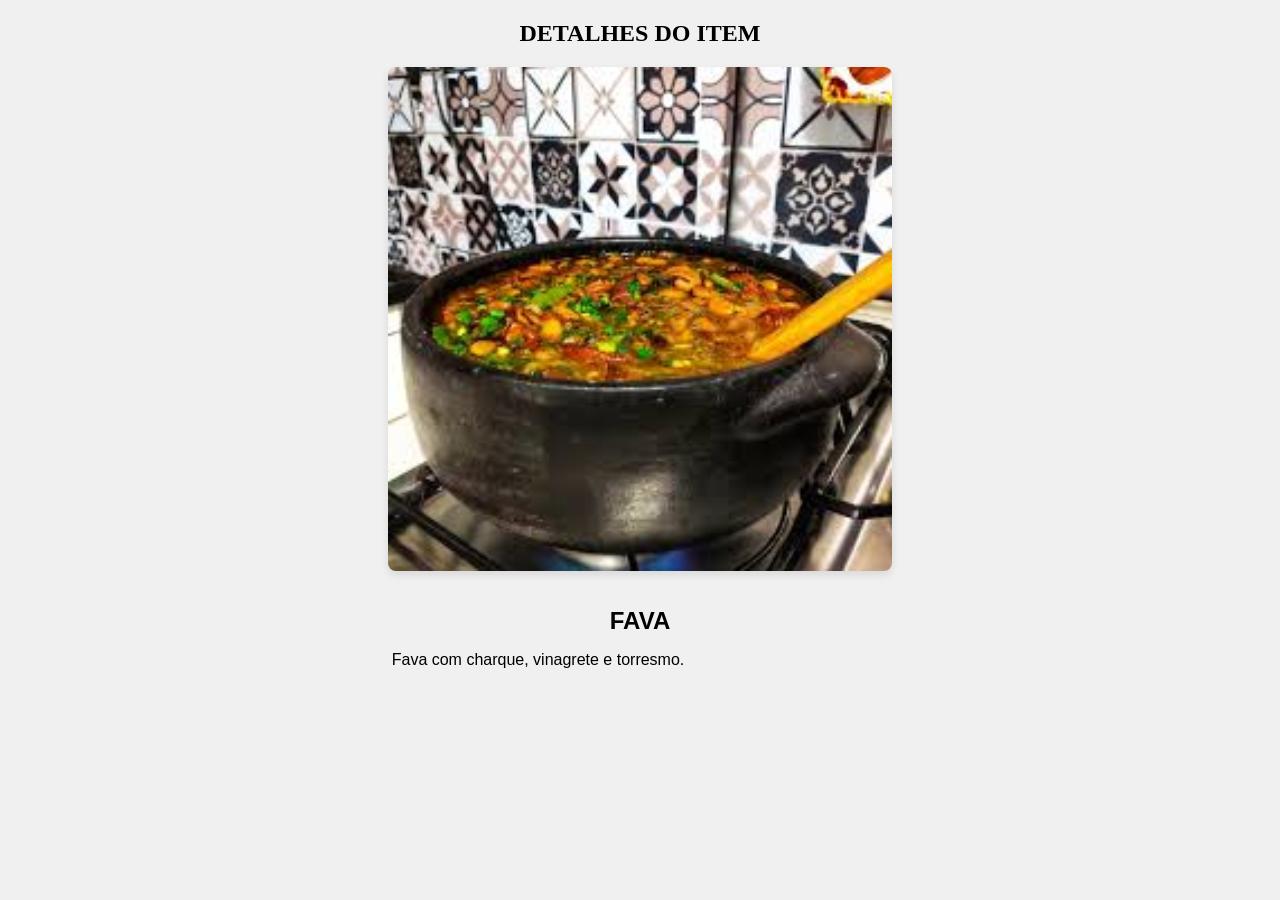
==== html/DestaqueFava.html @ a5c8fe2a "atual implementação" ====
<!DOCTYPE html>
<html lang="pt-br">
<head>
    <meta charset="UTF-8">
    <meta name="viewport" content="width=device-width, initial-scale=1.0">
    <link rel="stylesheet" href="../css/style.css">
    <title>Recanto da fava</title>
</head>
<a href="../index.html">
    <body class="BodyDestaque">
            <h2 class="H2Detaque">DETALHES DO ITEM</h2>
        <img src="../img/fava.jpg" alt="tigela de fava" class="FotoDestaque">
        <h1 class="H1Destaque">FAVA</h1>
        <p class="PDestaque">Fava com charque, vinagrete e torresmo.</p>
    </body>
</a>
</html>
---- css/style.css ----
body {
  margin: 0;
  padding: 0;
}

/*header {
  font-family: 'Segoe UI', Tahoma, Geneva, Verdana, sans-serif;
  margin: 5px 5px;
  border: 5px;  
  padding: 0px 5px 0px 0px;
}*/

.LogoCabecalho {
  width: 100%;
  height: auto;
  display: block;
  border-radius: 15px;
}

.tit {
  text-align: center;
}

.section {
  height: 100vh; /* Altura da viewport */
  padding: 20px;
  border-bottom: 1px solid #ddd;
}

.section:nth-child(odd) {
  background-color: #f4f4f4;
}

.item {
    background-color: aliceblue;
    margin: 5px 5px;
    border: 5px;  
    padding: 0px 5px 0px 0px;
    border-radius: 15px;
}

.flex-container {
    display: flex;
    justify-content: space-between;
    align-items: center;
    font-size: small;
  }

  ul {
    font-family: Arial, Helvetica, sans-serif;
    list-style: none;
  }

  .pDaLista {
    font-size: larger;
  }
  
  .flex-item {
    margin: 10px;
    border-radius: 10px;
  }
  
  .flex-item:first-child {
    flex: 1; /* O texto ocupará o espaço restante */
  }
  
  .flex-item:last-child {
    max-width: 30%; /* Ajuste conforme necessário */
  }

  .FotoDestaque { /*css da página destaque.html*/
    max-width: 100%;
    height: auto;
    margin-bottom: 1rem;
    border-radius: 8px; /* Bordas arredondadas */
    box-shadow: 0 4px 8px rgba(0, 0, 0, 0.1); /* Sombra suave */
  }

  .BodyDestaque {
    display: flex;
    justify-content: center;
    align-items: center;
    text-align: center;
    flex-direction: column;
    background-color: #f0f0f0; /* Cor de fundo suave */
  }

  .H2Destaque {
    font-family: 'Segoe UI', Tahoma, Geneva, Verdana, sans-serif;
    font-size: 1.5rem;
    margin-bottom: 1rem;
  }

  .H1Destaque {
    font-family: 'Segoe UI', Tahoma, Geneva, Verdana, sans-serif;
    font-size: 1.5rem;
    margin-bottom: 1rem;
  }

  .PDestaque {
    font-family: 'Segoe UI', Tahoma, Geneva, Verdana, sans-serif;
    font-size: 1rem;
    max-width: 300px; /* Limita a largura do texto para melhorar a legibilidade */
  }

  a {
    text-decoration: none;
    color: black;
  }

.container {
    text-align: center;
}

.whatsapp-button {
    display: inline-block;
    padding: 5px 15px;
    font-size: 18px;
    color: #fff;
    background-color: #25d366;
    border: none;
    border-radius: 5px;
    text-decoration: none;
    transition: background-color 0.3s ease;
}

.whatsapp-button:hover {
    background-color: #1ebe5d;
}
#cop {
  text-align: center;
}

/* início do menu*/
header {
  width: 100%;
  background-color: #333;
  color: white;
  position: fixed;
  top: -60px; /* Escondido no início */
  left: 0;
  transition: top 0.3s;
  z-index: 1000;
}

.menu-hamburguer {
  padding: 15px;
  cursor: pointer;
  font-size: 20px;
}

nav {
  width: 100%;
  background-color: #444;
  color: white;
  display: none;
  position: fixed;
  top: 60px; /* Ajuste para o menu */
  left: 0;
  z-index: 999;
}

nav ul {
  list-style: none;
  padding: 0;
  margin: 0;
}

nav ul li {
  padding: 15px;
}

nav ul li a {
  color: white;
  text-decoration: none;
}

nav.hidden {
  display: none;
}

nav.visible {
  display: block;
}
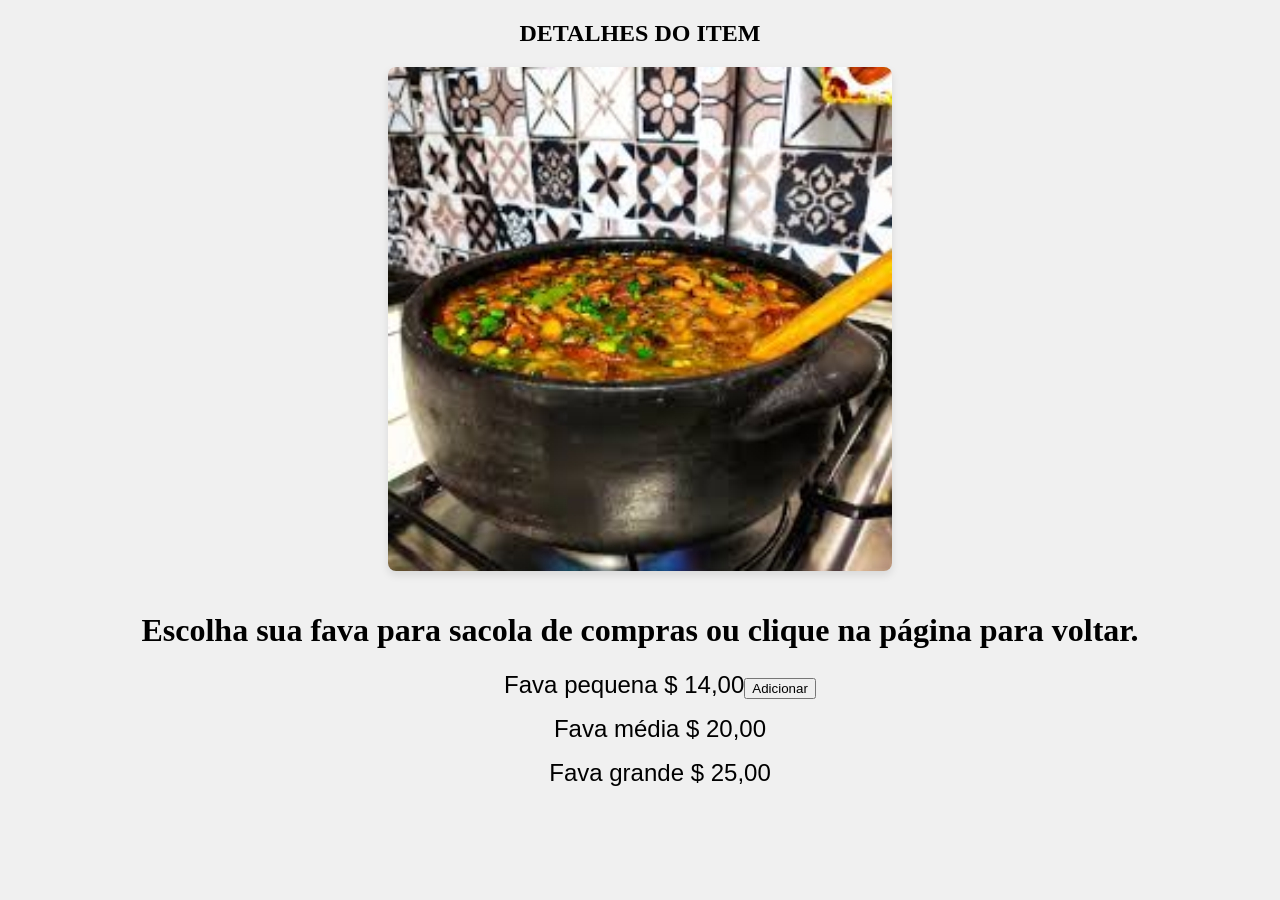
==== commit cca8c0cb: "Atual menu" ====
--- a/html/DestaqueFava.html
+++ b/html/DestaqueFava.html
@@ -10,8 +10,13 @@
     <body class="BodyDestaque">
             <h2 class="H2Detaque">DETALHES DO ITEM</h2>
         <img src="../img/fava.jpg" alt="tigela de fava" class="FotoDestaque">
-        <h1 class="H1Destaque">FAVA</h1>
-        <p class="PDestaque">Fava com charque, vinagrete e torresmo.</p>
+        <h1>Escolha sua fava para sacola de compras ou clique na página para voltar.</h1>
+        <ul>
+            <li class="H1Destaque">Fava pequena $ 14,00<button type="button" class="add-to-cart" data-item="Item 1">Adicionar</button></li>
+            <li class="H1Destaque">Fava média $ 20,00</li>
+            <li class="H1Destaque">Fava grande $ 25,00</li>
+        </ul>
+        
     </body>
 </a>
 </html>
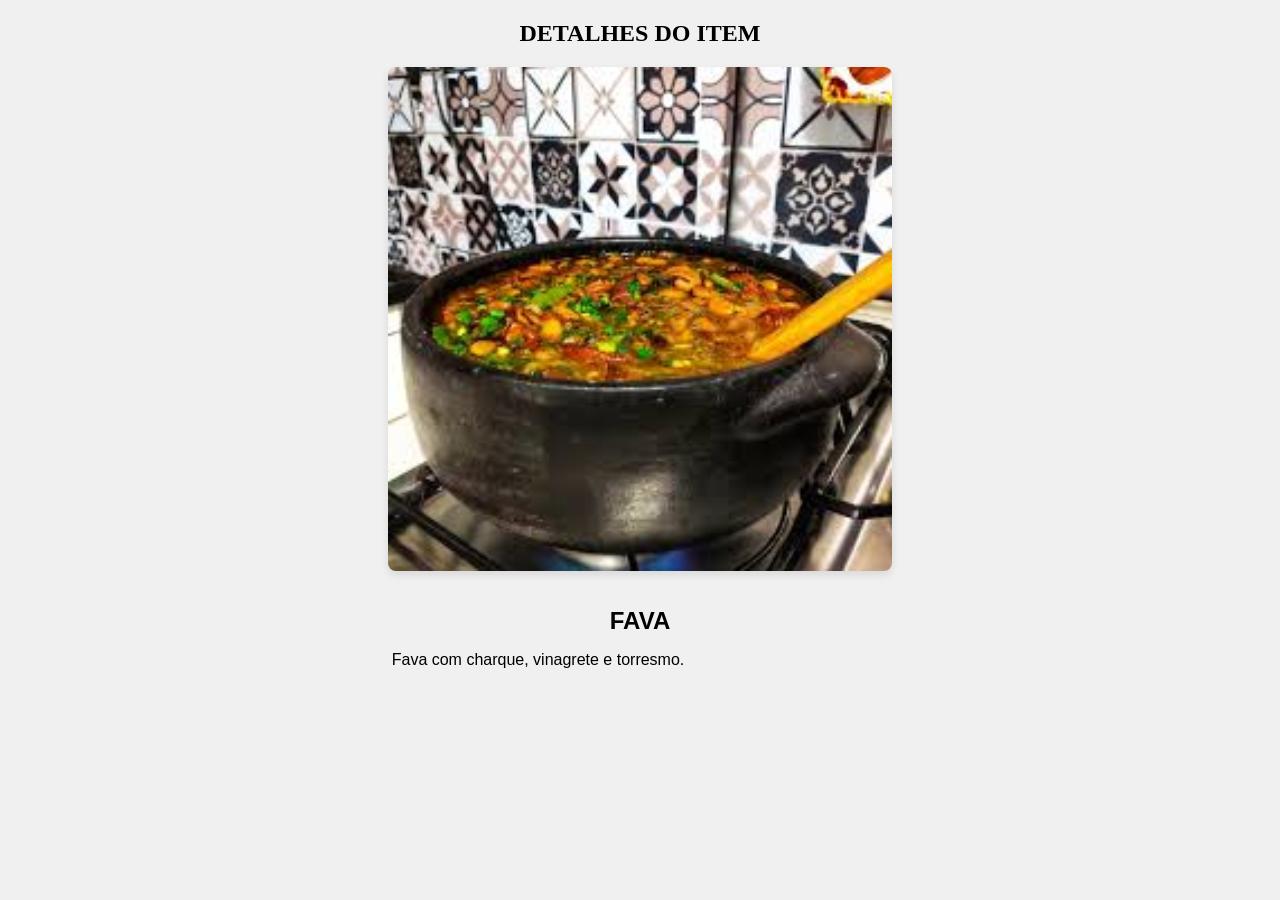
==== commit e9a46e3d: "atual retirando lit de destaq" ====
--- a/html/DestaqueFava.html
+++ b/html/DestaqueFava.html
@@ -10,13 +10,8 @@
     <body class="BodyDestaque">
             <h2 class="H2Detaque">DETALHES DO ITEM</h2>
         <img src="../img/fava.jpg" alt="tigela de fava" class="FotoDestaque">
-        <h1>Escolha sua fava para sacola de compras ou clique na página para voltar.</h1>
-        <ul>
-            <li class="H1Destaque">Fava pequena $ 14,00<button type="button" class="add-to-cart" data-item="Item 1">Adicionar</button></li>
-            <li class="H1Destaque">Fava média $ 20,00</li>
-            <li class="H1Destaque">Fava grande $ 25,00</li>
-        </ul>
-        
+        <h1 class="H1Destaque">FAVA</h1>
+        <p class="PDestaque">Fava com charque, vinagrete e torresmo.</p>
     </body>
 </a>
 </html>
